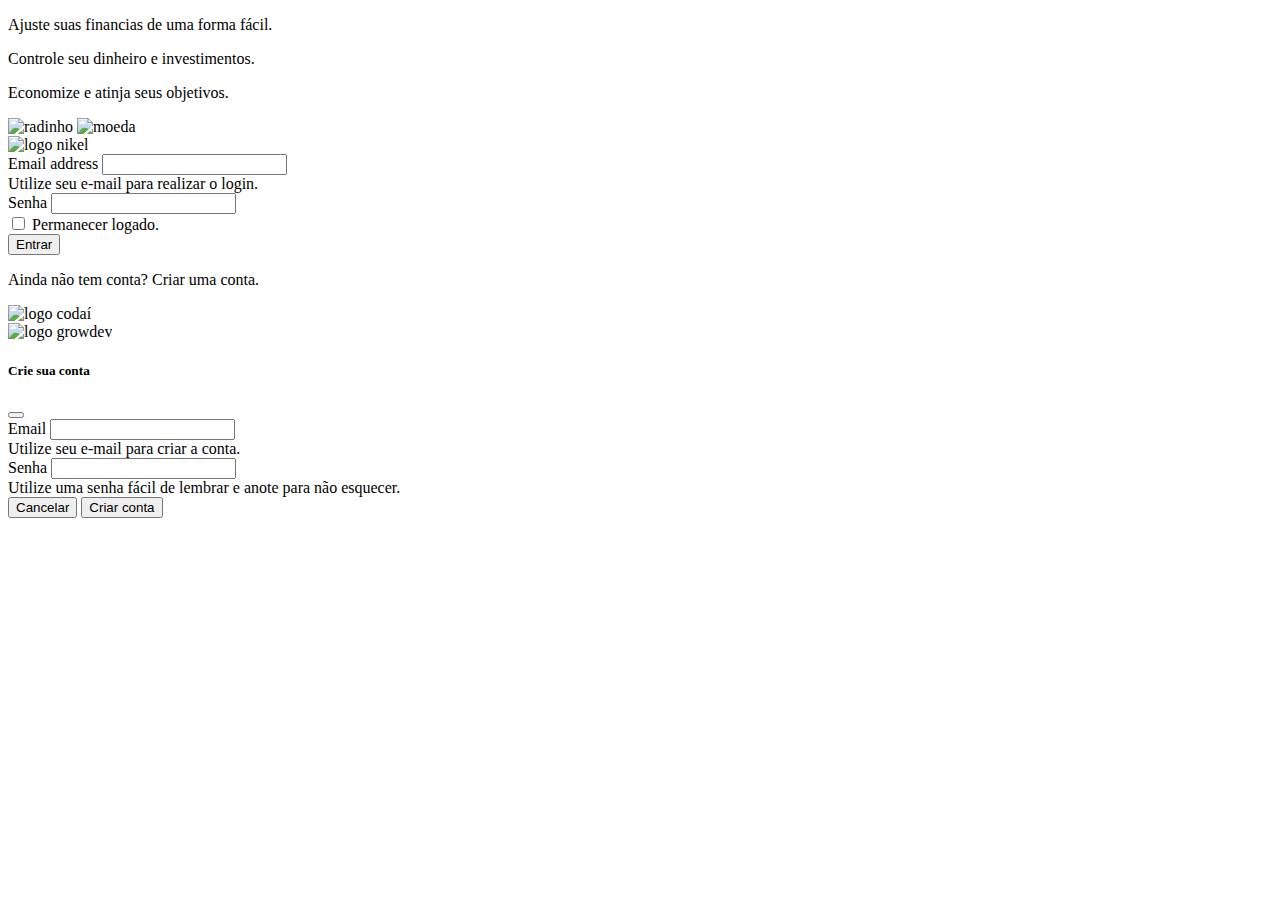
==== index.html @ a5019fc8 "Create index.html" ====
<!DOCTYPE html>
<html lang="pt">
<head>
    <meta charset="UTF-8">
    <meta http-equiv="X-UA-Compatible" content="IE=edge">
    <meta name="viewport" content="width=device-width, initial-scale=1.0">
    <title>Nikel</title>
    <link href="https://cdn.jsdelivr.net/npm/bootstrap@5.2.0-beta1/dist/css/bootstrap.min.css" rel="stylesheet" integrity="sha384-0evHe/X+R7YkIZDRvuzKMRqM+OrBnVFBL6DOitfPri4tjfHxaWutUpFmBp4vmVor" crossorigin="anonymous">
    <link rel="stylesheet" href="./css/styles.css">
</head>
<body id="login">
    <main>
       <div class="container">
           <div class="row vh-100">
               <div class="col d-flex justify-content-center my-5 flex-column">
                   <div class="text-login">
                       <p>Ajuste suas financias de uma forma fácil.</p>
                       <p>Controle seu dinheiro e investimentos.</p>
                       <p>Economize e atinja seus objetivos.</p>
                       
                   </div>
                   <div class="text-center">
                       <img src="./assets/images/pocket.png" alt="radinho" class="image-fluid" srcset="">
                       <img src="./assets/images/coins.png" alt="moeda" class="image-fluid d-none d-md-inline coins" srcset="">
                   </div>
               </div>
               <div class="col d-flex justify-content-center my-5 flex-column">
                   <div class="container">
                       <div class="row">
                           <div class="col">
                               <div class="text-center mb-3">
                                   <img src="./assets/images/nikel-logo.png" alt="logo nikel" class="img-fluid" srcset=""> 
                               </div>
                           </div>
                       </div>
                       <div class="row">
                           <div class="col">
                            <form id="login-form">
                                <div class="mb-3">
                                  <label for="email-input" class="form-label">Email address</label>
                                  <input type="email" class="form-control" id="email-input" aria-describedby="emailHelp">
                                  <div id="emailHelp" class="form-text">Utilize seu e-mail para realizar o login.</div>
                                </div>
                                <div class="mb-3">
                                  <label for="password-input" class="form-label">Senha</label>
                                  <input type="password" class="form-control" id="password-input">
                                </div>
                                <div class="mb-3 form-check">
                                  <input type="checkbox" class="form-check-input" id="session-check">
                                  <label class="form-check-label" for="session-check">Permanecer logado. </label>
                                </div>
                                <button type="submit" class="btn button-login">Entrar</button>
                            </form>
                           </div>
                       </div>
                       <div class="row">
                           <div class="col">
                               <p id="link-conta" class="text-center mt-2 form-center" data-bs-toggle="modal"
                                data-bs-target="#register-modal">Ainda não tem conta? <span class="link-default">Criar uma conta.</span></p> 
                           </div>
                       </div>
                       <div class="row">
                           <div class="col">
                               <div class="text-center mt-5">
                                   <img src="./assets/images/codai-logo.png" alt="logo codaí" srcset="">
                               </div>
                           </div>
                       </div>
                       <div class="row">
                        <div class="col">
                            <div class="text-center">
                                <img src="./assets/images/growdev-logo.png" alt="logo growdev" srcset="">
                            </div>
                        </div>
                    </div>
                   </div>
               </div>
           </div>
       </div>
       
    <!-- Modal -->
  <div class="modal fade" id="register-modal" tabindex="-1" aria-labelledby="exampleModalLabel" aria-hidden="true">
    <div class="modal-dialog">
      <div class="modal-content">
        <div class="modal-header">
          <h5 class="modal-title" id="exampleModalLabel">Crie sua conta</h5>
          <button type="button" class="btn-close" data-bs-dismiss="modal" aria-label="Close"></button>
        </div>
            <form id="create-form">   
                <div class="modal-body">
            
                <div class="mb-3">
                  <label for="email-create-input" class="form-label">Email</label>
                  <input type="email" class="form-control" id="email-create-input" aria-describedby="emailHelp" required>
                  <div id="emailHelp" class="form-text">Utilize seu e-mail para criar a conta.</div>
                </div>
                <div class="mb-3">
                  <label for="password-create-input" class="form-label">Senha</label>
                  <input type="password" class="form-control" id="password-create-input" required>
                  <div id="emailHelp" class="form-text">Utilize uma senha fácil de lembrar e anote para não esquecer.</div>
                </div>
                             
           
        </div>
        <div class="modal-footer">
          <button type="button" class="btn btn-secondary button-cancel" data-bs-dismiss="modal">Cancelar</button>
          <button type="submit" class="btn button-default">Criar conta</button>
        </div>
        </form> 
      </div>
    </div>
  </div>
    </main>
    <script src="https://cdn.jsdelivr.net/npm/@popperjs/core@2.11.5/dist/umd/popper.min.js" integrity="sha384-Xe+8cL9oJa6tN/veChSP7q+mnSPaj5Bcu9mPX5F5xIGE0DVittaqT5lorf0EI7Vk" crossorigin="anonymous"></script>
    <script src="https://cdn.jsdelivr.net/npm/bootstrap@5.2.0-beta1/dist/js/bootstrap.min.js" integrity="sha384-kjU+l4N0Yf4ZOJErLsIcvOU2qSb74wXpOhqTvwVx3OElZRweTnQ6d31fXEoRD1Jy" crossorigin="anonymous"></script>
    <script src="./js/index.js"></script>
</body>
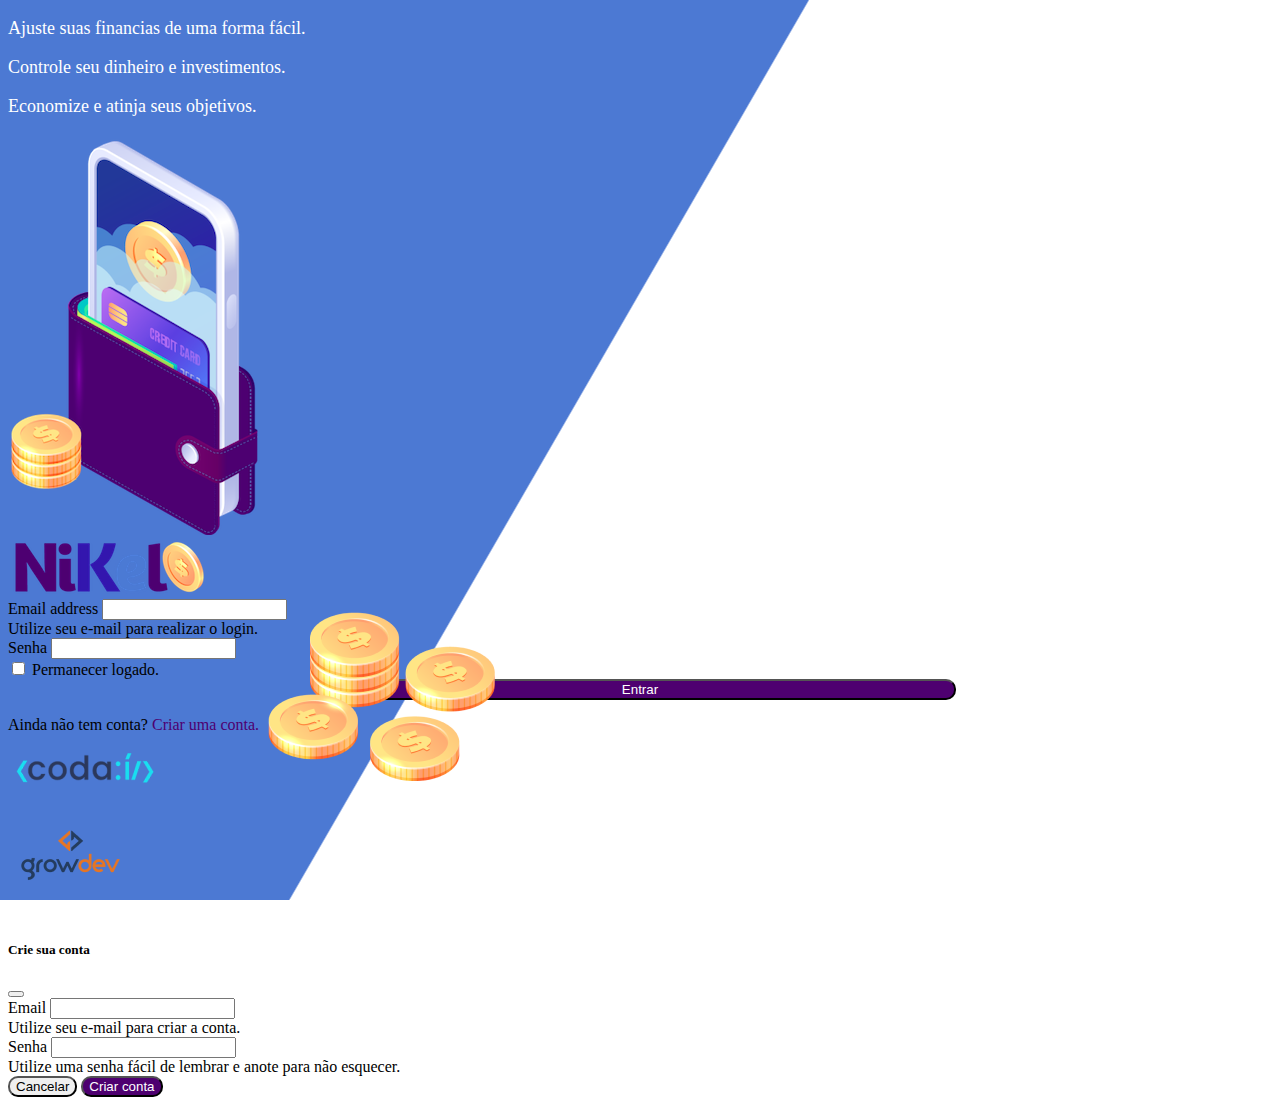
==== commit 60cb3942: "Create index.html" ====
--- a/index.html
+++ b/index.html
@@ -115,3 +115,4 @@
     <script src="https://cdn.jsdelivr.net/npm/bootstrap@5.2.0-beta1/dist/js/bootstrap.min.js" integrity="sha384-kjU+l4N0Yf4ZOJErLsIcvOU2qSb74wXpOhqTvwVx3OElZRweTnQ6d31fXEoRD1Jy" crossorigin="anonymous"></script>
     <script src="./js/index.js"></script>
 </body>
+</html>
--- a/css/styles.css
+++ b/css/styles.css
@@ -0,0 +1,108 @@
+#login {
+    background: linear-gradient(120deg, #4c79d3 44.9%, #ffffff 45% ) no-repeat fixed;
+}
+
+#app {
+    background: linear-gradient(120deg, #ffffff 44.9%, #4c79d3 45% ) no-repeat fixed;
+}
+
+header{
+    border-bottom: 1px solid #bebcbc;
+    padding:  5px;
+    background: white;
+}
+
+.color-primary {
+    color: #4e0070;
+}
+
+.color-secondary {
+    color: #4c79d3;
+}
+.icon-detail {
+    font-size: 50px;
+    margin-right: 10px;
+    vertical-align: middle;  
+}
+
+.text-login {
+    color: white;
+    font-size: 18px;
+    font-weight: 500;
+}
+
+.coins {
+    position: absolute;
+    bottom: 100px;
+
+}
+
+.button-login {
+    border-radius: 10px;
+    background-color: #4e0070;
+    color: #ffffff;
+    width: 50%;
+    margin:  0 25%;
+}
+
+.button-default {
+    border-radius: 10px;
+    background-color: #4e0070;
+    color: white;
+}
+
+.button-cancel {
+    border-radius: 10px;
+}
+
+.button-float {
+    border-radius: 100%;
+    height: 60px;
+    width: 60px;
+    position: fixed;
+    padding: 0 !important;
+    bottom: 1rem;
+    right: 2rem;
+    font-size: 35px;
+    border: 2px solid #4e0070;
+    background-color: #4e0070;
+    color: white;
+}
+
+.button-float:hover {
+    border: 2px solid #4c79d3;
+    background-color: #ffffff; 
+    color: #4c79d3;
+}
+
+.button-login:hover, .button-default:hover {
+    background: #4c79d3;    
+    color: white;
+}
+
+.link-default {
+    color: #4e0070;
+    cursor: pointer;
+}
+
+.link-default:hover {
+    color: #4c79d3;
+}
+
+.info {
+    background-color: white;
+    border-radius: 20px 20px 0px 0px;
+    padding: 20px 0px 0px 0px; 
+}
+
+.color-home {
+    color: black;
+}
+
+.logout {
+    min-width: 5rem !important;
+}
+
+.menu {
+    margin-right: 20px;
+}
